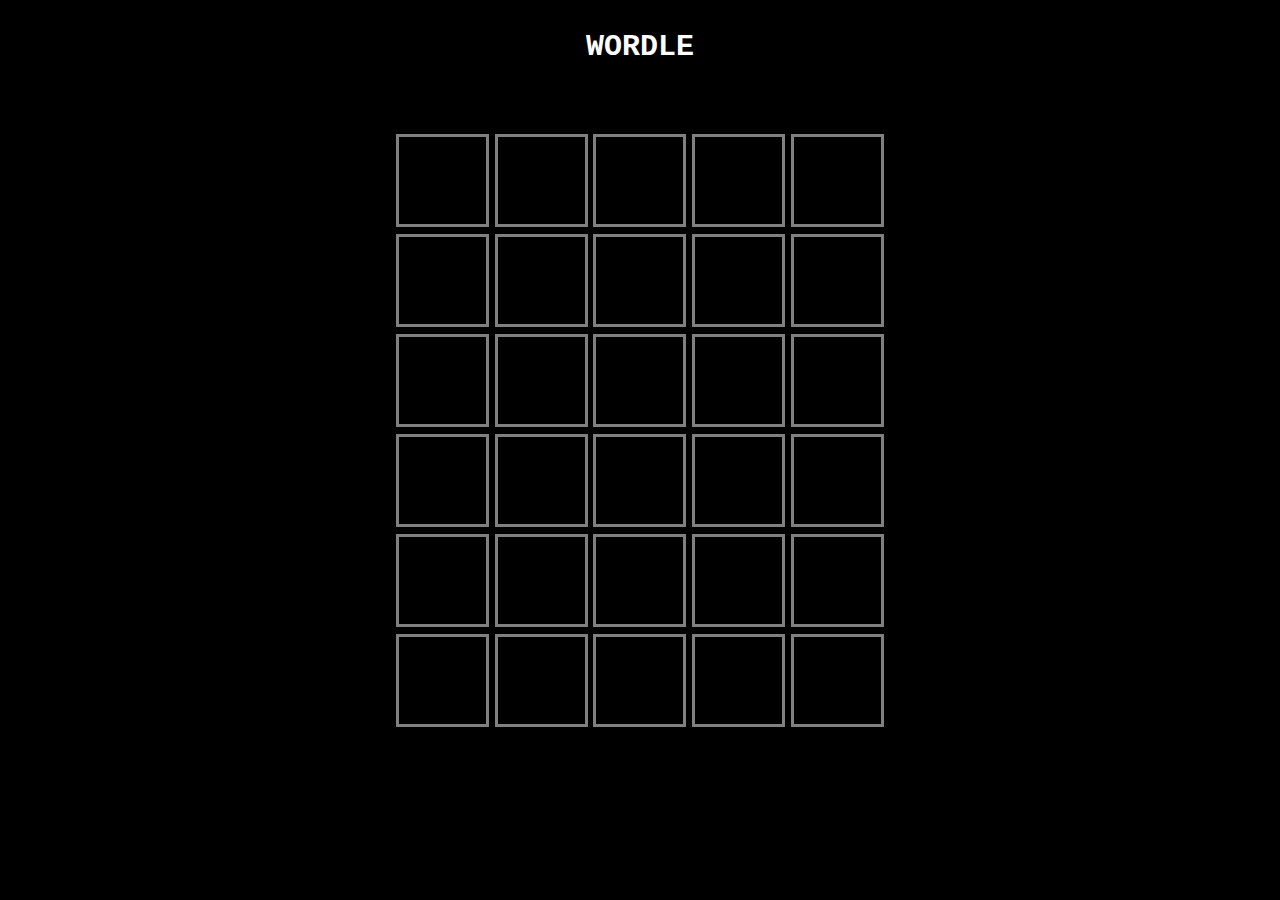
==== wordle2/index.html @ 7aba4b95 "make wordle ux" ====
<!DOCTYPE html>
<html>
    <head>
        <meta charset="UTF-8">
        <meta name="viewport" content="width=device-width, initial-scale=1">
        <title>Wordle</title>
        <link href="./styles.css" rel="stylesheet" type="text/css">
    </head>

    <body>
        <div id="container">
                <div id="header"><h1>WORDLE</h1></div>
                <div id="game">
                    <div id="frame">
                        <div class="boxframe">
                            <div class="row1">
                                <div id="box1"></div>
                                <div id="box2"></div>
                                <div id="box3"></div>
                                <div id="box4"></div>
                                <div id="box5"></div>
                            </div>
                            <div class="row2">
                                <div id="box1"></div>
                                <div id="box2"></div>
                                <div id="box3"></div>
                                <div id="box4"></div>
                                <div id="box5"></div>
                            </div>
                            <div class="row3">
                                <div id="box1"></div>
                                <div id="box2"></div>
                                <div id="box3"></div>
                                <div id="box4"></div>
                                <div id="box5"></div>
                            </div>
                            <div class="row4">
                                <div id="box1"></div>
                                <div id="box2"></div>
                                <div id="box3"></div>
                                <div id="box4"></div>
                                <div id="box5"></div>
                            </div>
                            <div class="row5">
                                <div id="box1"></div>
                                <div id="box2"></div>
                                <div id="box3"></div>
                                <div id="box4"></div>
                                <div id="box5"></div>
                            </div>
                            <div class="row6">
                                <div id="box1"></div>
                                <div id="box2"></div>
                                <div id="box3"></div>
                                <div id="box4"></div>
                                <div id="box5"></div>
                            </div>
                        </div>
                    </div>
                </div>
            </div>
        </div>
    </body>
</html>
---- wordle2/styles.css ----
html, body {
    margin: auto;
    width: 100%;
    height: 100%;
}

#container {
    width: 100%;
    height: 100%;
    background-color: black;
    display: flex;
    flex-wrap: wrap;
}

#header {
    height: 50px;
    width: 100%;
    padding-top: 10px;
}

h1 {
    font-family: 'Courier New', Courier, monospace;
    color: white;
    font-size: 30px;
    text-align: center;
    font-weight: bolder;
}

#game {
    display: flex;
    width: 100%;
    height: 600px;
    background-color: black;
    align-items: center;
    justify-content: center;
    padding-bottom: 100px;
}

#frame {
    margin: 0;
    height: 100%;
    width: 500px;
    display: flex;
    flex-direction: row;
    flex-wrap: wrap;
}

.boxframe {
    display: flex;
    flex-wrap: wrap;
    width: 100%;
    height: 100%;
}

.row1 {
    display: flex;
    align-items: center;
    justify-content: space-evenly;
    width: 100%;
    height: 100px;
    background-color: black;
}

.row2 {
    display: flex;
    width: 100%;
    height: 100px;
    background-color: black;
    align-items: center;
    justify-content: space-evenly;
}

.row3 {
    display: flex;
    width: 100%;
    height: 100px;
    background-color: black;
    align-items: center;
    justify-content: space-evenly;
}

.row4 {
    display: flex;
    width: 100%;
    height: 100px;
    background-color: black;
    align-items: center;
    justify-content: space-evenly;
}

.row5 {
    display: flex;
    width: 100%;
    height: 100px;
    background-color: black;
    align-items: center;
    justify-content: space-evenly;
}

.row6 {
    display: flex;
    width: 100%;
    height: 100px;
    background-color: black;
    align-items: center;
    justify-content: space-evenly;
}

.row1 div {
    width: 87px;
    height: 87px;
    background-color: black;
    border-width: 3px;
    border-color: gray;
    border-style: solid;
}

.row2 div {
    width: 87px;
    height: 87px;
    background-color: black;
    border-width: 3px;
    border-color: gray;
    border-style: solid;
}

.row3 div {
    width: 87px;
    height: 87px;
    background-color: black;
    border-width: 3px;
    border-color: gray;
    border-style: solid;
}

.row4 div {
    width: 87px;
    height: 87px;
    background-color: black;
    border-width: 3px;
    border-color: gray;
    border-style: solid;
}

.row5 div {
    width: 87px;
    height: 87px;
    background-color: black;
    border-width: 3px;
    border-color: gray;
    border-style: solid;
}

.row6 div {
    width: 87px;
    height: 87px;
    background-color: black;
    border-width: 3px;
    border-color: gray;
    border-style: solid;
}
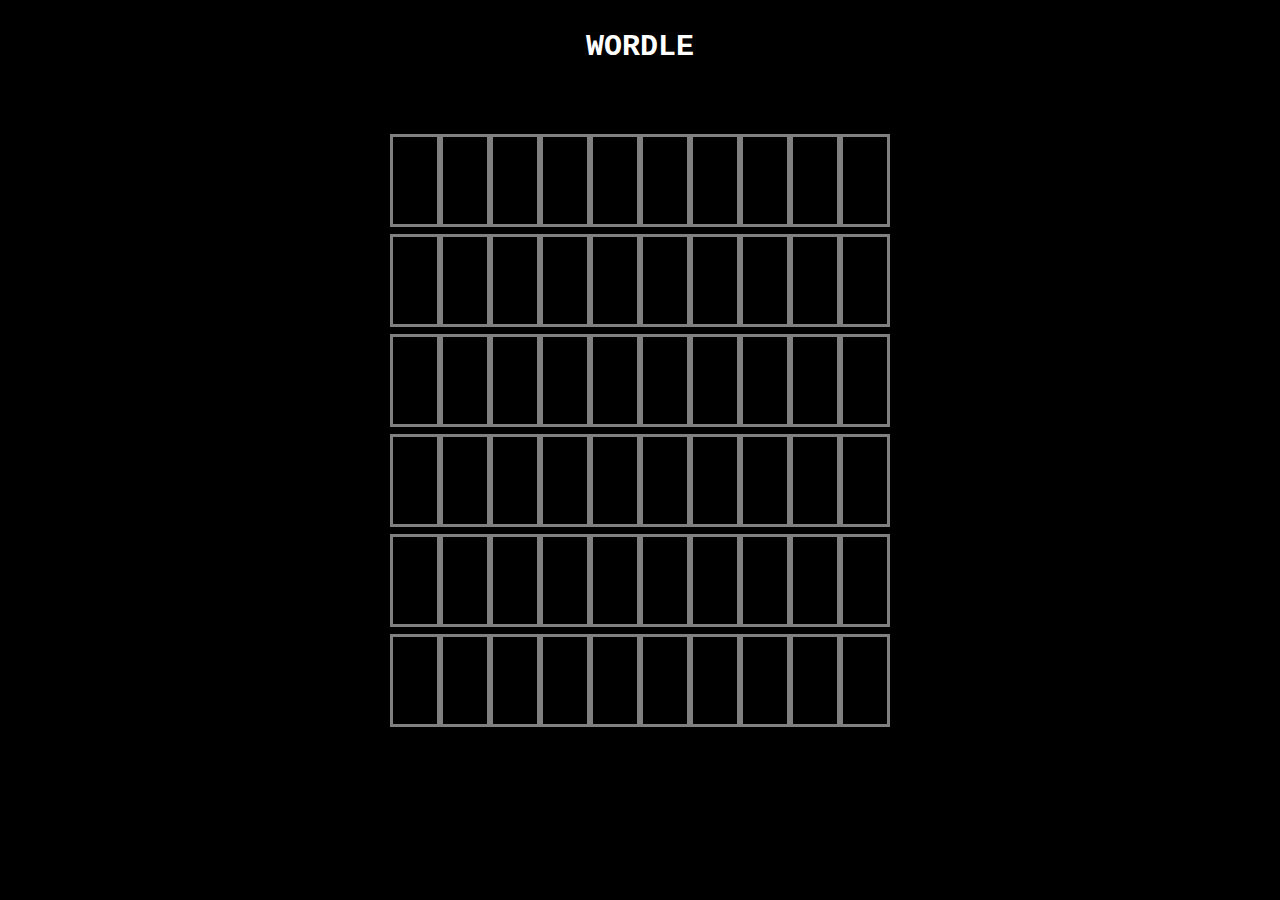
==== commit c34067e7: "start js code" ====
--- a/wordle2/index.html
+++ b/wordle2/index.html
@@ -8,6 +8,12 @@
     </head>
 
     <body>
+        <div id="letter"></div>
+        <div id="letter1"></div>
+        <div id="letter2"></div>
+        <div id="letter3"></div>
+        <div id="letter4"></div>
+        <div id="letter5"></div>
         <div id="container">
                 <div id="header"><h1>WORDLE</h1></div>
                 <div id="game">
@@ -19,6 +25,11 @@
                                 <div id="box3"></div>
                                 <div id="box4"></div>
                                 <div id="box5"></div>
+                                <div><h1 id="box1-letter"></h1></div>
+                                <div><h1 id="box2-letter"></h1></div>
+                                <div><h1 id="box3-letter"></h1></div>
+                                <div><h1 id="box4-letter"></h1></div>
+                                <div><h1 id="box5-letter"></h1></div>
                             </div>
                             <div class="row2">
                                 <div id="box1"></div>
@@ -26,6 +37,11 @@
                                 <div id="box3"></div>
                                 <div id="box4"></div>
                                 <div id="box5"></div>
+                                <div><h1 id="box1-letter"></h1></div>
+                                <div><h1 id="box2-letter"></h1></div>
+                                <div><h1 id="box3-letter"></h1></div>
+                                <div><h1 id="box4-letter"></h1></div>
+                                <div><h1 id="box5-letter"></h1></div>
                             </div>
                             <div class="row3">
                                 <div id="box1"></div>
@@ -33,6 +49,11 @@
                                 <div id="box3"></div>
                                 <div id="box4"></div>
                                 <div id="box5"></div>
+                                <div id="box1-letter"><h1></h1></div>
+                                <div id="box2-letter"><h1></h1></div>
+                                <div id="box3-letter"><h1></h1></div>
+                                <div id="box4-letter"><h1></h1></div>
+                                <div id="box5-letter"><h1></h1></div>
                             </div>
                             <div class="row4">
                                 <div id="box1"></div>
@@ -40,6 +61,11 @@
                                 <div id="box3"></div>
                                 <div id="box4"></div>
                                 <div id="box5"></div>
+                                <div><h1 id="box1-letter"></h1></div>
+                                <div><h1 id="box2-letter"></h1></div>
+                                <div><h1 id="box3-letter"></h1></div>
+                                <div><h1 id="box4-letter"></h1></div>
+                                <div><h1 id="box5-letter"></h1></div>
                             </div>
                             <div class="row5">
                                 <div id="box1"></div>
@@ -47,6 +73,11 @@
                                 <div id="box3"></div>
                                 <div id="box4"></div>
                                 <div id="box5"></div>
+                                <div><h1 id="box1-letter"></h1></div>
+                                <div><h1 id="box2-letter"></h1></div>
+                                <div><h1 id="box3-letter"></h1></div>
+                                <div><h1 id="box4-letter"></h1></div>
+                                <div><h1 id="box5-letter"></h1></div>
                             </div>
                             <div class="row6">
                                 <div id="box1"></div>
@@ -54,6 +85,11 @@
                                 <div id="box3"></div>
                                 <div id="box4"></div>
                                 <div id="box5"></div>
+                                <div><h1 id="box1-letter"></h1></div>
+                                <div><h1 id="box2-letter"></h1></div>
+                                <div><h1 id="box3-letter"></h1></div>
+                                <div><h1 id="box4-letter"></h1></div>
+                                <div><h1 id="box5-letter"></h1></div>
                             </div>
                         </div>
                     </div>
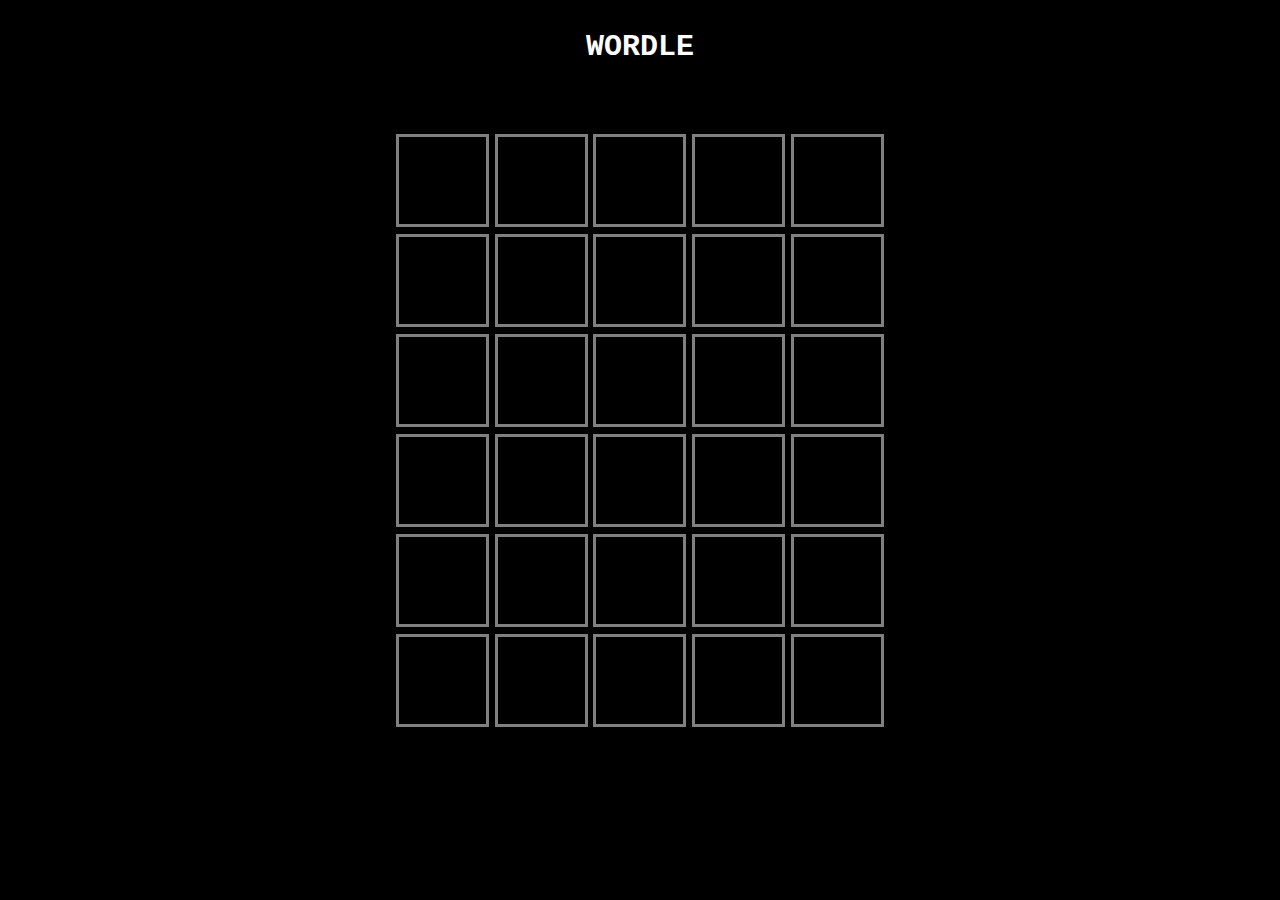
==== commit b1248e83: "finish broken javascript" ====
--- a/wordle2/index.html
+++ b/wordle2/index.html
@@ -15,8 +15,9 @@
         <div id="letter4"></div>
         <div id="letter5"></div>
         <div id="container">
-                <div id="header"><h1>WORDLE</h1></div>
+                <div id="header-wordle"><h1>WORDLE</h1></div>
                 <div id="game">
+                    <h1 id="row-letters">ATONE</h1>
                     <div id="frame">
                         <div class="boxframe">
                             <div class="row1">
@@ -25,76 +26,47 @@
                                 <div id="box3"></div>
                                 <div id="box4"></div>
                                 <div id="box5"></div>
-                                <div><h1 id="box1-letter"></h1></div>
-                                <div><h1 id="box2-letter"></h1></div>
-                                <div><h1 id="box3-letter"></h1></div>
-                                <div><h1 id="box4-letter"></h1></div>
-                                <div><h1 id="box5-letter"></h1></div>
                             </div>
                             <div class="row2">
-                                <div id="box1"></div>
-                                <div id="box2"></div>
-                                <div id="box3"></div>
-                                <div id="box4"></div>
-                                <div id="box5"></div>
-                                <div><h1 id="box1-letter"></h1></div>
-                                <div><h1 id="box2-letter"></h1></div>
-                                <div><h1 id="box3-letter"></h1></div>
-                                <div><h1 id="box4-letter"></h1></div>
-                                <div><h1 id="box5-letter"></h1></div>
+                                <div id="box1"><h1 id="box1-letter"></h1></div>
+                                <div id="box2"><h1 id="box2-letter"></h1></div>
+                                <div id="box3"><h1 id="box3-letter"></h1></div>
+                                <div id="box4"><h1 id="box4-letter"></h1></div>
+                                <div id="box5"><h1 id="box5-letter"></h1></div>
                             </div>
                             <div class="row3">
-                                <div id="box1"></div>
-                                <div id="box2"></div>
-                                <div id="box3"></div>
-                                <div id="box4"></div>
-                                <div id="box5"></div>
-                                <div id="box1-letter"><h1></h1></div>
-                                <div id="box2-letter"><h1></h1></div>
-                                <div id="box3-letter"><h1></h1></div>
-                                <div id="box4-letter"><h1></h1></div>
-                                <div id="box5-letter"><h1></h1></div>
+                                <div id="box1"><h1 id="box1-letter"></h1></div>
+                                <div id="box2"><h1 id="box2-letter"></h1></div>
+                                <div id="box3"><h1 id="box3-letter"></h1></div>
+                                <div id="box4"><h1 id="box4-letter"></h1></div>
+                                <div id="box5"><h1 id="box5-letter"></h1></div>
                             </div>
                             <div class="row4">
-                                <div id="box1"></div>
-                                <div id="box2"></div>
-                                <div id="box3"></div>
-                                <div id="box4"></div>
-                                <div id="box5"></div>
-                                <div><h1 id="box1-letter"></h1></div>
-                                <div><h1 id="box2-letter"></h1></div>
-                                <div><h1 id="box3-letter"></h1></div>
-                                <div><h1 id="box4-letter"></h1></div>
-                                <div><h1 id="box5-letter"></h1></div>
+                                <div id="box1"><h1 id="box1-letter"></h1></div>
+                                <div id="box2"><h1 id="box2-letter"></h1></div>
+                                <div id="box3"><h1 id="box3-letter"></h1></div>
+                                <div id="box4"><h1 id="box4-letter"></h1></div>
+                                <div id="box5"><h1 id="box5-letter"></h1></div>
                             </div>
                             <div class="row5">
-                                <div id="box1"></div>
-                                <div id="box2"></div>
-                                <div id="box3"></div>
-                                <div id="box4"></div>
-                                <div id="box5"></div>
-                                <div><h1 id="box1-letter"></h1></div>
-                                <div><h1 id="box2-letter"></h1></div>
-                                <div><h1 id="box3-letter"></h1></div>
-                                <div><h1 id="box4-letter"></h1></div>
-                                <div><h1 id="box5-letter"></h1></div>
+                                <div id="box1"><h1 id="box1-letter"></h1></div>
+                                <div id="box2"><h1 id="box2-letter"></h1></div>
+                                <div id="box3"><h1 id="box3-letter"></h1></div>
+                                <div id="box4"><h1 id="box4-letter"></h1></div>
+                                <div id="box5"><h1 id="box5-letter"></h1></div>
                             </div>
-                            <div class="row6">
-                                <div id="box1"></div>
-                                <div id="box2"></div>
-                                <div id="box3"></div>
-                                <div id="box4"></div>
-                                <div id="box5"></div>
-                                <div><h1 id="box1-letter"></h1></div>
-                                <div><h1 id="box2-letter"></h1></div>
-                                <div><h1 id="box3-letter"></h1></div>
-                                <div><h1 id="box4-letter"></h1></div>
-                                <div><h1 id="box5-letter"></h1></div>
+                                <div class="row6">
+                                <div id="box1"><h1 id="box1-letter"></h1></div>
+                                <div id="box2"><h1 id="box2-letter"></h1></div>
+                                <div id="box3"><h1 id="box3-letter"></h1></div>
+                                <div id="box4"><h1 id="box4-letter"></h1></div>
+                                <div id="box5"><h1 id="box5-letter"></h1></div>
                             </div>
                         </div>
                     </div>
                 </div>
             </div>
         </div>
+        <script src="javascript.js" charset="utf-8"></script>
     </body>
 </html>--- a/wordle2/styles.css
+++ b/wordle2/styles.css
@@ -12,13 +12,13 @@
     flex-wrap: wrap;
 }
 
-#header {
+#header-wordle {
     height: 50px;
     width: 100%;
     padding-top: 10px;
 }
 
-h1 {
+#header-wordle h1 {
     font-family: 'Courier New', Courier, monospace;
     color: white;
     font-size: 30px;
@@ -50,6 +50,20 @@
     flex-wrap: wrap;
     width: 100%;
     height: 100%;
+}
+
+#row-letters {
+    position: absolute;
+    height: 87px;
+    padding-left: 60px;
+    top: 162px;
+    font-family: 'Courier New', Courier, monospace;
+    color: black;
+    font-size: 60px;
+    text-align: center;
+    font-weight: lighter;
+    margin: 0;
+    letter-spacing: 62.5px;
 }
 
 .row1 {
